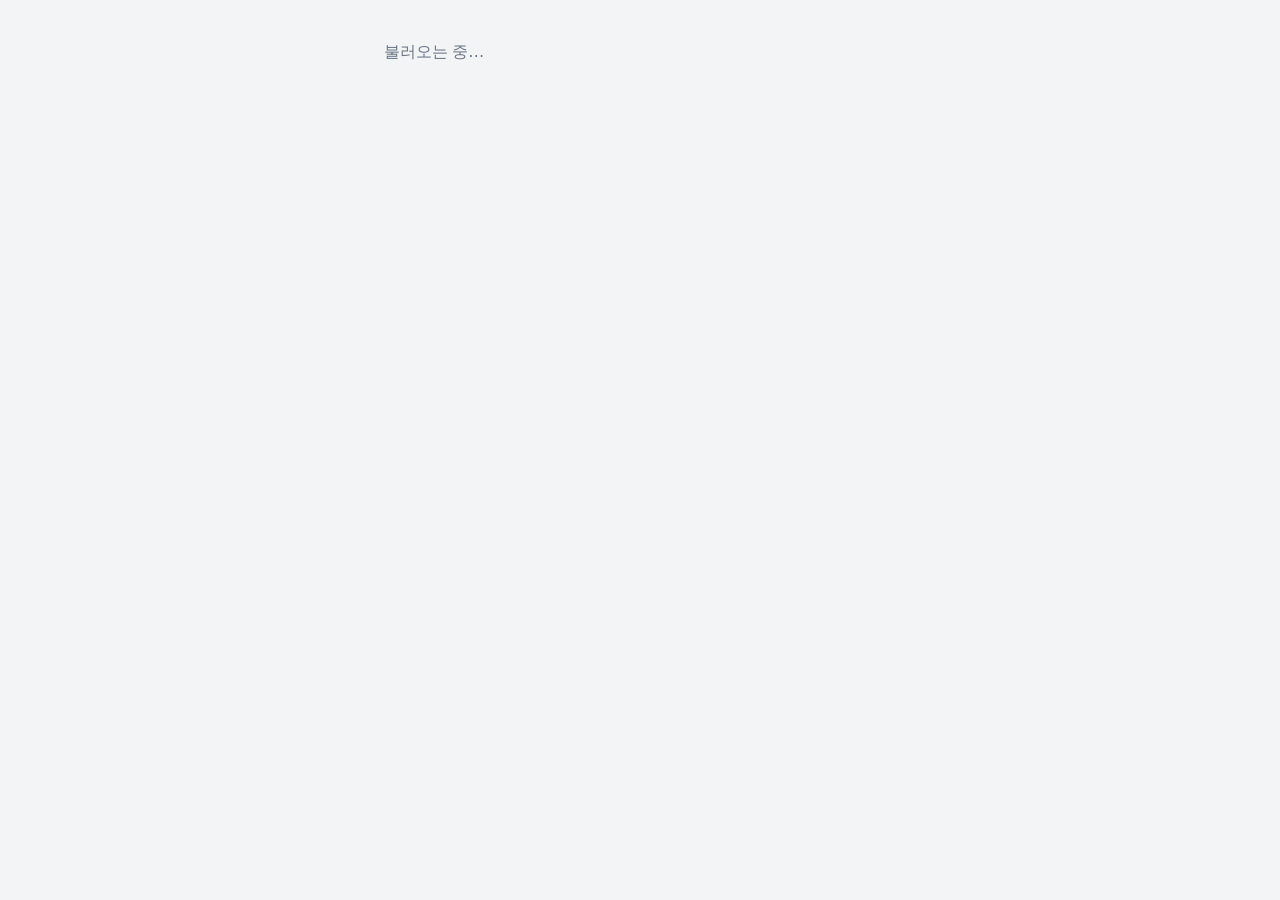
==== index.html @ a6857bb7 "내 포트폴리오 PWA v1 React 18 + htm(빌드 없음) 개인 주식 포트폴리오 앱과 구글 시세·백업 Apps Script.  Co-Authored-By: Claude Op" ====
<!doctype html>
<html lang="ko">
<head>
<meta charset="utf-8">
<meta name="viewport" content="width=device-width,initial-scale=1,viewport-fit=cover">
<meta name="theme-color" content="#F2F4F6" media="(prefers-color-scheme: light)">
<meta name="theme-color" content="#101217" media="(prefers-color-scheme: dark)">
<meta name="description" content="엑셀 대신 폰에서 보는 개인 주식 포트폴리오">
<title>내 포트폴리오</title>
<link rel="manifest" href="./manifest.webmanifest">
<link rel="icon" href="./icons/icon.svg" type="image/svg+xml">
<link rel="apple-touch-icon" href="./icons/icon-192.png">
<link rel="stylesheet" href="./css/app.css">
<script type="importmap">
{
  "imports": {
    "react": "https://esm.sh/react@18.3.1",
    "react-dom/client": "https://esm.sh/react-dom@18.3.1/client?external=react",
    "htm": "https://esm.sh/htm@3.1.1"
  }
}
</script>
</head>
<body>
<div id="app"><p style="padding:24px;color:#6B7684">불러오는 중…</p></div>
<noscript>자바스크립트를 켜야 사용할 수 있어요.</noscript>
<script type="module" src="./js/main.js"></script>
</body>
</html>
---- css/app.css ----
:root{
  --bg:#F2F4F6; --card:#FFFFFF; --t1:#191F28; --t2:#4E5968; --t3:#6B7684; --line:#E5E8EB; --fill:#F2F4F6;
  --blue:#1B64DA; --blue-soft:#E8F3FF; --up:#D91F2E; --down:#1B64DA; --amber:#8A5A10; --amber-soft:#FFF4E0; --btn:#1B64DA;
  --c1:#3182F6; --c2:#F59E0B; --c3:#B0B8C1; --c4:#10B981; --c5:#8B5CF6;
  --font:-apple-system,BlinkMacSystemFont,"Pretendard","Apple SD Gothic Neo","Noto Sans KR","Malgun Gothic",Roboto,system-ui,sans-serif;
  color-scheme:light;
}
@media (prefers-color-scheme: dark){
  :root{
    color-scheme:dark;
    --bg:#101217; --card:#1B1E24; --t1:#EEF1F4; --t2:#B0B8C1; --t3:#9AA3AE; --line:#2B3038; --fill:#252A32;
    --blue:#6FA8F8; --blue-soft:#1C2B40; --up:#FF5C6B; --down:#5AA0FF; --amber:#E7B25A; --amber-soft:#2E2618; --btn:#2F6BC4;
    --c1:#4C95F8; --c2:#F5B03A; --c3:#6B7480; --c4:#34D399; --c5:#A78BFA;
  }
}
*{box-sizing:border-box}
html,body{margin:0;background:var(--bg);color:var(--t1);font-family:var(--font);font-size:16px;line-height:1.5;-webkit-font-smoothing:antialiased;letter-spacing:-.01em;-webkit-tap-highlight-color:transparent}
html,body{overscroll-behavior-y:contain}
body{min-height:100vh}
button,input,select{font:inherit;color:inherit}
a{color:inherit;text-decoration:none}
#app{max-width:560px;margin:0 auto;min-height:100vh;display:flex;flex-direction:column;padding-bottom:calc(76px + env(safe-area-inset-bottom,0px))}
#app.no-tab{padding-bottom:24px}
.num{font-variant-numeric:tabular-nums}
.up{color:var(--up)} .dn{color:var(--down)} .m{color:var(--t2)} .sm{font-size:12.5px;color:var(--t3)}
svg.i{width:22px;height:22px;flex:none}

/* top bar */
.top{position:sticky;top:0;z-index:5;background:var(--bg);display:flex;align-items:center;justify-content:space-between;gap:8px;padding:calc(10px + env(safe-area-inset-top,0px)) 16px 10px;min-height:56px}
.top h1{font-size:19px;font-weight:700;margin:0;letter-spacing:-.02em;white-space:nowrap;overflow:hidden;text-overflow:ellipsis}
.top .left{display:flex;align-items:center;gap:4px;min-width:0}
.top .acts{display:flex;align-items:center;gap:4px}
.icon-btn{background:none;border:0;padding:8px;border-radius:10px;color:var(--t2);display:grid;place-items:center;cursor:pointer;min-width:44px;min-height:44px}
.icon-btn:active{background:var(--fill)}
.txt-btn{background:none;border:0;color:var(--blue);font-weight:600;padding:10px 8px;cursor:pointer;min-height:44px}
.step-tag{font-size:13px;color:var(--t3);font-weight:600}

/* sections */
.body{display:flex;flex-direction:column;gap:10px}
.sec{background:var(--card);padding:18px 18px;display:flex;flex-direction:column;gap:8px}
.sec h2{font-size:16px;margin:0;font-weight:700;display:flex;justify-content:space-between;align-items:center}
.sec h2 a,.sec h2 button{font-size:13.5px;font-weight:600;color:var(--t3)}
.lbl{font-size:13px;color:var(--t3)}
.big{font-size:30px;font-weight:700;letter-spacing:-.03em;font-variant-numeric:tabular-nums;line-height:1.2}
.row{display:flex;justify-content:space-between;align-items:baseline;gap:10px;font-variant-numeric:tabular-nums}
.row>:first-child{min-width:0}
.row .v{text-align:right;white-space:nowrap}
.hint{font-size:13.5px;color:var(--t2)}
.note{font-size:13px;line-height:1.5;color:var(--amber);background:var(--amber-soft);border-radius:10px;padding:10px 12px}
.banner{margin:0 16px;font-size:13.5px;border-radius:12px;padding:10px 12px;background:var(--amber-soft);color:var(--amber);display:flex;justify-content:space-between;gap:8px;align-items:center}
.banner a,.banner button{font-weight:700;color:inherit;background:none;border:0;cursor:pointer;white-space:nowrap}
.banner.info{background:var(--blue-soft);color:var(--blue)}

/* segmented */
.seg{display:inline-flex;background:var(--fill);border-radius:10px;padding:3px;font-size:13px;font-weight:600;color:var(--t2)}
.seg button,.seg label{border:0;background:none;padding:6px 12px;border-radius:8px;cursor:pointer;color:inherit;min-height:32px;position:relative}
.seg input{position:absolute;opacity:0;pointer-events:none}
.seg .on,.seg label:has(input:checked){background:var(--card);color:var(--t1);box-shadow:0 1px 2px rgba(0,0,0,.08)}

/* lists */
.acc-h{display:flex;justify-content:space-between;align-items:baseline;font-size:13.5px;font-weight:600;color:var(--t2);gap:8px}
.li{display:flex;justify-content:space-between;align-items:center;gap:12px;padding:12px 0;cursor:pointer}
.li + .li{border-top:1px solid var(--line)}
.li .l{min-width:0;flex:1}
.li .nm{font-weight:600;overflow:hidden;text-overflow:ellipsis;white-space:nowrap}
.li .r{text-align:right;font-variant-numeric:tabular-nums;white-space:nowrap}
.li .r small{display:block;font-size:13px}
.li.static{cursor:default}
.chev{color:var(--t3);width:18px;height:18px}

/* bars */
.stack{display:flex;height:12px;border-radius:6px;overflow:hidden;gap:2px;background:var(--fill)}
.stack span{display:block;height:100%}
.sw{display:inline-block;width:9px;height:9px;border-radius:2px;margin-right:8px;vertical-align:1px}
.pbar{height:5px;background:var(--fill);border-radius:3px;overflow:hidden}
.pbar i{display:block;height:100%}
.cmpbar{display:grid;grid-template-columns:44px 1fr auto;gap:10px;align-items:center;font-size:14px}
.cmpbar .b{height:10px;border-radius:5px;background:var(--c3)}
.cmpbar .b.v{background:var(--c1)}
details.cat{border-top:1px solid var(--line)}
details.cat:first-of-type{border-top:0}
details.cat summary{list-style:none;display:flex;justify-content:space-between;align-items:center;padding:12px 0;cursor:pointer;font-weight:600;gap:8px}
details.cat summary::-webkit-details-marker{display:none}
details.cat summary .chev{transition:transform .15s}
details.cat[open] summary .chev{transform:rotate(180deg)}
.sub{padding:4px 0 10px 17px;display:flex;flex-direction:column;gap:8px}
.sub .row{font-size:14px}

/* forms */
form{display:contents}
.fld{display:flex;flex-direction:column;gap:6px}
.fld > label,.fld > .lab{font-size:13.5px;color:var(--t2);font-weight:600}
.inp{width:100%;background:var(--fill);border:1.5px solid transparent;border-radius:12px;padding:12px 14px;font-size:16px;font-variant-numeric:tabular-nums;outline:none}
.inp:focus{border-color:var(--blue);background:var(--card)}
.inp[aria-invalid="true"]{border-color:var(--up)}
.err{font-size:13px;color:var(--up);min-height:0}
.two{display:grid;grid-template-columns:1fr 1fr;gap:10px}
.chips{display:flex;flex-wrap:wrap;gap:6px}
.chip{border:1.5px solid var(--line);border-radius:999px;padding:7px 13px;font-size:14px;color:var(--t2);background:var(--card);cursor:pointer;position:relative;min-height:36px}
.chip input{position:absolute;opacity:0;pointer-events:none}
.chip:has(input:checked),.chip.on{border-color:var(--blue);color:var(--blue);background:var(--blue-soft);font-weight:600}
.chk{display:flex;align-items:center;gap:10px;font-size:15px;cursor:pointer;min-height:40px}
.chk input{width:20px;height:20px;accent-color:var(--blue)}
.btn{display:block;width:100%;border:0;border-radius:14px;padding:15px;font-size:16px;font-weight:700;background:var(--btn);color:#fff;cursor:pointer;text-align:center}
.btn:disabled{opacity:.45;cursor:not-allowed}
.btn.sec2{background:var(--fill);color:var(--t1)}
.btn.danger{background:none;color:var(--up);border:1.5px solid var(--line)}
.link2{display:block;text-align:center;font-size:15px;font-weight:600;color:var(--blue);padding:12px;background:none;border:0;width:100%;cursor:pointer}
.actions{display:flex;flex-direction:column;gap:8px;padding:6px 16px 0}
.grid4{display:grid;grid-template-columns:repeat(4,1fr);gap:8px}
.grid4 .btn{padding:12px 4px;font-size:14.5px}
.pv{background:var(--fill);border-radius:12px;padding:12px 14px;display:flex;flex-direction:column;gap:4px}

/* tab bar */
.tabbar{position:fixed;left:0;right:0;bottom:0;z-index:10;background:var(--card);border-top:1px solid var(--line);display:flex;justify-content:center;padding:6px 0 calc(8px + env(safe-area-inset-bottom,0px))}
.tabbar nav{display:grid;grid-template-columns:repeat(4,1fr);width:100%;max-width:560px}
.tabbar a{display:grid;justify-items:center;gap:2px;font-size:11.5px;color:var(--t3);padding:4px 0;min-height:48px}
.tabbar a.on{color:var(--t1);font-weight:700}
.fab{position:fixed;right:max(18px,calc(50vw - 262px));bottom:calc(84px + env(safe-area-inset-bottom,0px));width:56px;height:56px;border-radius:50%;background:var(--btn);color:#fff;border:0;display:grid;place-items:center;box-shadow:0 6px 16px rgba(27,100,218,.35);cursor:pointer;z-index:9}
.fab svg{width:26px;height:26px}

.empty{text-align:center;padding:36px 20px;color:var(--t2);display:flex;flex-direction:column;gap:14px;align-items:center}
.toast{position:fixed;left:50%;transform:translateX(-50%);bottom:calc(92px + env(safe-area-inset-bottom,0px));background:var(--t1);color:var(--bg);padding:11px 16px;border-radius:12px;font-size:14px;z-index:50;display:flex;gap:14px;align-items:center;max-width:calc(100% - 32px)}
.toast button{background:none;border:0;color:var(--c1);font-weight:700;cursor:pointer}
.welcome{flex:1;display:flex;flex-direction:column;justify-content:center;gap:14px;padding:40px 20px}
.welcome h1{font-size:26px;margin:0;letter-spacing:-.02em}
.logo{width:64px;height:64px;border-radius:18px;background:var(--btn);display:grid;place-items:center;color:#fff}
.logo svg{width:34px;height:34px}
:focus-visible{outline:2px solid var(--blue);outline-offset:2px}
@media (prefers-reduced-motion:reduce){*{transition:none!important}}
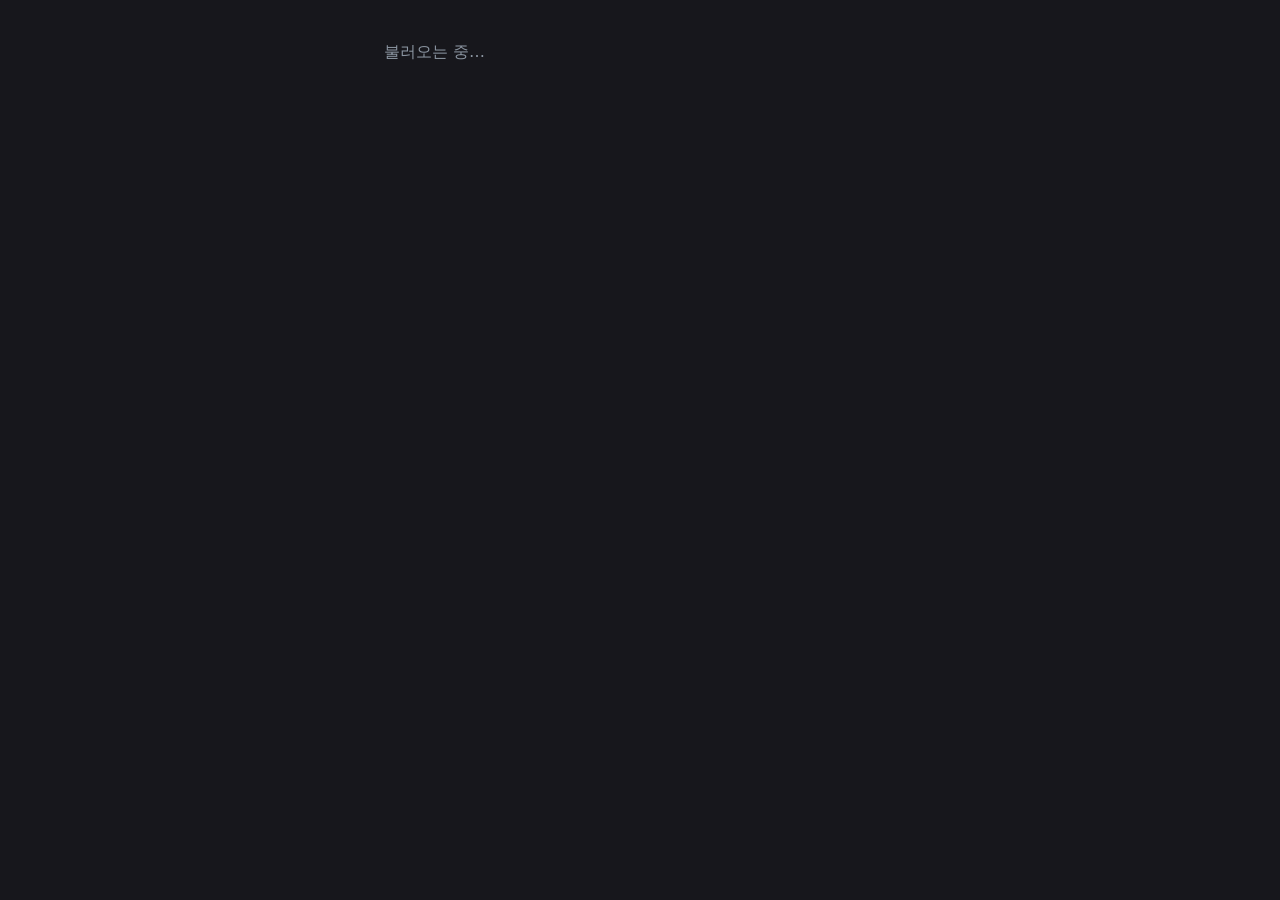
==== commit 0ede9f0d: "v2: 토스식 디자인, 현금 원장, 종목 합산, 자산 추이, 배당, 수익분석 Co-Authored-By: Claude Opus 5.5 <noreply@anthropic.com>" ====
--- a/index.html
+++ b/index.html
@@ -1,16 +1,22 @@
 <!doctype html>
-<html lang="ko">
+<html lang="ko" data-theme="dark">
 <head>
 <meta charset="utf-8">
 <meta name="viewport" content="width=device-width,initial-scale=1,viewport-fit=cover">
 <meta name="theme-color" content="#F2F4F6" media="(prefers-color-scheme: light)">
-<meta name="theme-color" content="#101217" media="(prefers-color-scheme: dark)">
+<meta name="theme-color" content="#17171C" media="(prefers-color-scheme: dark)">
+<script>try{var t=localStorage.getItem('theme')||'dark';if(t==='system')t=matchMedia('(prefers-color-scheme: dark)').matches?'dark':'light';document.documentElement.dataset.theme=t==='light'?'light':'dark'}catch(e){document.documentElement.dataset.theme='dark'}</script>
 <meta name="description" content="엑셀 대신 폰에서 보는 개인 주식 포트폴리오">
 <title>내 포트폴리오</title>
 <link rel="manifest" href="./manifest.webmanifest">
 <link rel="icon" href="./icons/icon.svg" type="image/svg+xml">
 <link rel="apple-touch-icon" href="./icons/icon-192.png">
+<link rel="preconnect" href="https://cdn.jsdelivr.net" crossorigin>
+<link rel="stylesheet" href="https://cdn.jsdelivr.net/npm/pretendard@1.3.9/dist/web/variable/pretendardvariable-dynamic-subset.min.css" crossorigin="anonymous" media="print" onload="this.media='all'">
 <link rel="stylesheet" href="./css/app.css">
+<link rel="stylesheet" href="./css/m4.css">
+<link rel="stylesheet" href="./css/m3.css">
+<link rel="stylesheet" href="./css/m56.css">
 <script type="importmap">
 {
   "imports": {
@@ -22,7 +28,7 @@
 </script>
 </head>
 <body>
-<div id="app"><p style="padding:24px;color:#6B7684">불러오는 중…</p></div>
+<div id="app"><p style="padding:24px;color:#8B95A1">불러오는 중…</p></div>
 <noscript>자바스크립트를 켜야 사용할 수 있어요.</noscript>
 <script type="module" src="./js/main.js"></script>
 </body>
--- a/css/app.css
+++ b/css/app.css
@@ -1,130 +1,275 @@
+/* 디자인 토큰 (설계서 v2 §4) */
 :root{
-  --bg:#F2F4F6; --card:#FFFFFF; --t1:#191F28; --t2:#4E5968; --t3:#6B7684; --line:#E5E8EB; --fill:#F2F4F6;
-  --blue:#1B64DA; --blue-soft:#E8F3FF; --up:#D91F2E; --down:#1B64DA; --amber:#8A5A10; --amber-soft:#FFF4E0; --btn:#1B64DA;
-  --c1:#3182F6; --c2:#F59E0B; --c3:#B0B8C1; --c4:#10B981; --c5:#8B5CF6;
-  --font:-apple-system,BlinkMacSystemFont,"Pretendard","Apple SD Gothic Neo","Noto Sans KR","Malgun Gothic",Roboto,system-ui,sans-serif;
+  --grey50:#F9FAFB; --grey100:#F2F4F6; --grey200:#E5E8EB; --grey300:#D1D6DB; --grey400:#B0B8C1;
+  --grey500:#8B95A1; --grey600:#6B7684; --grey700:#4E5968; --grey800:#333D4B; --grey900:#191F28;
+  --blue50:#E8F3FF; --blue300:#64A8FF; --blue400:#4593FC; --blue500:#3182F6; --blue700:#1B64DA;
+  --red50:#FFEEEE; --red400:#F66570; --red500:#F04452;
+  --font:"Pretendard Variable",Pretendard,-apple-system,BlinkMacSystemFont,system-ui,"Apple SD Gothic Neo","Noto Sans KR","Malgun Gothic",sans-serif;
+  --fs-t1:30px; --lh-t1:40px; --fs-t2:26px; --lh-t2:35px; --fs-t3:22px; --lh-t3:31px; --fs-t4:20px; --lh-t4:29px;
+  --fs-t5:17px; --lh-t5:25.5px; --fs-sub10:16px; --fs-t6:15px; --lh-t6:22.5px; --fs-sub11:14px; --lh-sub11:21px;
+  --fs-t7:13px; --lh-t7:19.5px; --fs-sub12:12px;
+  --sp-4:4px; --sp-8:8px; --sp-12:12px; --sp-16:16px; --sp-20:20px; --sp-24:24px; --sp-32:32px;
+  --gutter:20px; --section-gap:12px;
+  --r-sm:8px; --r-md:12px; --r-lg:16px; --r-xl:20px; --r-sheet:24px; --r-pill:999px;
+  --ease-out:cubic-bezier(.2,.8,.2,1); --ease-expo:cubic-bezier(.16,1,.3,1);
+  --dur-fast:120ms; --dur-base:200ms; --dur-sheet:280ms; --dur-number:400ms;
+}
+:root,:root[data-theme="light"]{
   color-scheme:light;
-}
-@media (prefers-color-scheme: dark){
-  :root{
-    color-scheme:dark;
-    --bg:#101217; --card:#1B1E24; --t1:#EEF1F4; --t2:#B0B8C1; --t3:#9AA3AE; --line:#2B3038; --fill:#252A32;
-    --blue:#6FA8F8; --blue-soft:#1C2B40; --up:#FF5C6B; --down:#5AA0FF; --amber:#E7B25A; --amber-soft:#2E2618; --btn:#2F6BC4;
-    --c1:#4C95F8; --c2:#F5B03A; --c3:#6B7480; --c4:#34D399; --c5:#A78BFA;
-  }
-}
+  --bg:#F2F4F6; --card:#FFFFFF;
+  --t1:#191F28; --t2:#4E5968; --t3:#6B7684; --t4:#8B95A1;
+  --line:rgba(0,27,55,.10);
+  --fill:#F2F4F6; --pressed:rgba(2,32,71,.05);
+  --accent:#3182F6; --accent-press:#1B64DA; --accent-soft:#E8F3FF;
+  --up:#F04452; --down:#3182F6; --up-soft:#FFEEEE; --down-soft:#E8F3FF;
+  --warn:#8A5A10; --warn-soft:#FFF4E0;
+  --dim:rgba(0,12,30,.46); --toast-bg:rgba(25,31,40,.92); --bar-idle:#E5E8EB; --handle:var(--grey300);
+  --seg-ind:#FFFFFF;
+  --c1:#3182F6; --c2:#FFB331; --c3:#B0B8C1; --c4:#1CC08A; --c5:#A15BD8;
+}
+:root[data-theme="dark"]{
+  color-scheme:dark;
+  --bg:#17171C; --card:#202027;
+  --t1:#FFFFFF; --t2:#C3C3C6; --t3:#9E9EA4; --t4:#7E7E87;
+  --line:rgba(255,255,255,.08);
+  --fill:#2C2C35; --pressed:rgba(255,255,255,.06);
+  --accent:#3182F6; --accent-press:#4593FC; --accent-soft:rgba(49,130,246,.16);
+  --up:#F66570; --down:#4593FC;
+  --up-soft:rgba(240,68,82,.16); --down-soft:rgba(49,130,246,.16);
+  --warn:#E7B25A; --warn-soft:#2E2618;
+  --dim:rgba(0,0,0,.6); --toast-bg:#3A3A44; --bar-idle:#2C2C35; --handle:var(--t4);
+  --seg-ind:#3A3A44;
+  --c1:#4C95F8; --c2:#F5B03A; --c3:#6B7480; --c4:#34D399; --c5:#B98AE8;
+}
+
 *{box-sizing:border-box}
-html,body{margin:0;background:var(--bg);color:var(--t1);font-family:var(--font);font-size:16px;line-height:1.5;-webkit-font-smoothing:antialiased;letter-spacing:-.01em;-webkit-tap-highlight-color:transparent}
+html,body{margin:0;background:var(--bg);color:var(--t1);font-family:var(--font);font-size:16px;line-height:1.45;-webkit-font-smoothing:antialiased;-webkit-tap-highlight-color:transparent;font-variant-numeric:tabular-nums}
 html,body{overscroll-behavior-y:contain}
 body{min-height:100vh}
+body.sheet-open{overflow:hidden}
 button,input,select{font:inherit;color:inherit}
 a{color:inherit;text-decoration:none}
-#app{max-width:560px;margin:0 auto;min-height:100vh;display:flex;flex-direction:column;padding-bottom:calc(76px + env(safe-area-inset-bottom,0px))}
-#app.no-tab{padding-bottom:24px}
-.num{font-variant-numeric:tabular-nums}
-.up{color:var(--up)} .dn{color:var(--down)} .m{color:var(--t2)} .sm{font-size:12.5px;color:var(--t3)}
-svg.i{width:22px;height:22px;flex:none}
-
-/* top bar */
-.top{position:sticky;top:0;z-index:5;background:var(--bg);display:flex;align-items:center;justify-content:space-between;gap:8px;padding:calc(10px + env(safe-area-inset-top,0px)) 16px 10px;min-height:56px}
-.top h1{font-size:19px;font-weight:700;margin:0;letter-spacing:-.02em;white-space:nowrap;overflow:hidden;text-overflow:ellipsis}
-.top .left{display:flex;align-items:center;gap:4px;min-width:0}
-.top .acts{display:flex;align-items:center;gap:4px}
-.icon-btn{background:none;border:0;padding:8px;border-radius:10px;color:var(--t2);display:grid;place-items:center;cursor:pointer;min-width:44px;min-height:44px}
-.icon-btn:active{background:var(--fill)}
-.txt-btn{background:none;border:0;color:var(--blue);font-weight:600;padding:10px 8px;cursor:pointer;min-height:44px}
-.step-tag{font-size:13px;color:var(--t3);font-weight:600}
-
-/* sections */
-.body{display:flex;flex-direction:column;gap:10px}
-.sec{background:var(--card);padding:18px 18px;display:flex;flex-direction:column;gap:8px}
-.sec h2{font-size:16px;margin:0;font-weight:700;display:flex;justify-content:space-between;align-items:center}
-.sec h2 a,.sec h2 button{font-size:13.5px;font-weight:600;color:var(--t3)}
-.lbl{font-size:13px;color:var(--t3)}
-.big{font-size:30px;font-weight:700;letter-spacing:-.03em;font-variant-numeric:tabular-nums;line-height:1.2}
-.row{display:flex;justify-content:space-between;align-items:baseline;gap:10px;font-variant-numeric:tabular-nums}
+#app{max-width:560px;margin:0 auto;min-height:100vh;display:flex;flex-direction:column;padding-bottom:calc(72px + env(safe-area-inset-bottom,0px))}
+#app.no-tab{padding-bottom:calc(34px + env(safe-area-inset-bottom,0px))}
+.page{display:flex;flex-direction:column;flex:1;min-width:0}
+.page.sub{animation:slide-in var(--dur-base) var(--ease-out)}
+@keyframes slide-in{from{transform:translateX(24px);opacity:.4}to{transform:none;opacity:1}}
+.num,.amount{font-variant-numeric:tabular-nums}
+.up{color:var(--up)} .dn{color:var(--down)} .m{color:var(--t2)}
+.sm{font-size:var(--fs-t7);line-height:var(--lh-t7);color:var(--t3)}
+svg.i{width:24px;height:24px;flex:none}
+
+/* 금액 */
+.amount .unit{font-size:.8em;font-weight:500;margin-left:1px}
+.amount .unit:first-child{margin:0 1px 0 0}
+.amt-t1{font-size:var(--fs-t1);line-height:var(--lh-t1);font-weight:700;letter-spacing:-.02em}
+.amt-t2{font-size:var(--fs-t2);line-height:var(--lh-t2);font-weight:700;letter-spacing:-.02em}
+.amt-t3{font-size:var(--fs-t3);line-height:var(--lh-t3);font-weight:700}
+.amt-t5{font-size:var(--fs-t5);line-height:var(--lh-t5);font-weight:600}
+.pl{font-size:var(--fs-t6);line-height:var(--lh-t6);font-weight:600;font-variant-numeric:tabular-nums}
+
+/* 상단 바 */
+.top{position:sticky;top:0;z-index:5;background:transparent;display:flex;align-items:center;justify-content:space-between;gap:8px;padding:calc(6px + env(safe-area-inset-top,0px)) 8px 6px var(--sp-12);min-height:56px;transition:background var(--dur-base)}
+.top.stuck{background:var(--bg)}
+.top h1{font-size:var(--fs-t5);line-height:var(--lh-t5);font-weight:700;margin:0;white-space:nowrap;overflow:hidden;text-overflow:ellipsis;transition:opacity var(--dur-base)}
+.top:not(.stuck) .ttl{opacity:0}
+.top .left{display:flex;align-items:center;gap:2px;min-width:0}
+.top .left:not(:has(.icon-btn)){padding-left:8px}
+.top .acts{display:flex;align-items:center;gap:0}
+.big-title{font-size:var(--fs-t3);line-height:var(--lh-t3);font-weight:700;margin:0;padding:0 var(--gutter) var(--sp-12)}
+.icon-btn{background:none;border:0;padding:10px;border-radius:var(--r-md);color:var(--t2);display:grid;place-items:center;cursor:pointer;min-width:44px;min-height:44px;transition:transform var(--dur-fast)}
+.icon-btn:active{background:var(--pressed);transform:scale(.96)}
+.icon-btn:disabled{opacity:.4}
+.txt-btn{background:none;border:0;color:var(--accent);font-weight:600;font-size:var(--fs-t6);padding:10px 8px;cursor:pointer;min-height:44px}
+.step-tag{font-size:var(--fs-t7);color:var(--t3);font-weight:600;padding-right:8px}
+
+/* 섹션 */
+.body{display:flex;flex-direction:column;gap:var(--section-gap)}
+.sec{background:var(--card);padding:var(--sp-20) var(--gutter);display:flex;flex-direction:column;gap:var(--sp-8)}
+.sec h2{font-size:var(--fs-t5);line-height:var(--lh-t5);margin:0;font-weight:700;display:flex;justify-content:space-between;align-items:center;gap:8px}
+.sec h2 a,.sec h2 button{font-size:var(--fs-t7);font-weight:600;color:var(--t3)}
+.sec.link{cursor:pointer;transition:background var(--dur-fast)}
+.sec.link:active{background:var(--pressed)}
+.lbl{font-size:var(--fs-t6);color:var(--t2);font-weight:500}
+.hero{padding-top:var(--sp-8)}
+.hero .amount.amt-t1,.hero .amount.amt-t2{display:block}
+.row{display:flex;justify-content:space-between;align-items:baseline;gap:10px;font-variant-numeric:tabular-nums;font-size:var(--fs-t6);line-height:var(--lh-t6);min-height:28px}
 .row>:first-child{min-width:0}
 .row .v{text-align:right;white-space:nowrap}
-.hint{font-size:13.5px;color:var(--t2)}
-.note{font-size:13px;line-height:1.5;color:var(--amber);background:var(--amber-soft);border-radius:10px;padding:10px 12px}
-.banner{margin:0 16px;font-size:13.5px;border-radius:12px;padding:10px 12px;background:var(--amber-soft);color:var(--amber);display:flex;justify-content:space-between;gap:8px;align-items:center}
-.banner a,.banner button{font-weight:700;color:inherit;background:none;border:0;cursor:pointer;white-space:nowrap}
-.banner.info{background:var(--blue-soft);color:var(--blue)}
-
-/* segmented */
-.seg{display:inline-flex;background:var(--fill);border-radius:10px;padding:3px;font-size:13px;font-weight:600;color:var(--t2)}
-.seg button,.seg label{border:0;background:none;padding:6px 12px;border-radius:8px;cursor:pointer;color:inherit;min-height:32px;position:relative}
-.seg input{position:absolute;opacity:0;pointer-events:none}
-.seg .on,.seg label:has(input:checked){background:var(--card);color:var(--t1);box-shadow:0 1px 2px rgba(0,0,0,.08)}
-
-/* lists */
-.acc-h{display:flex;justify-content:space-between;align-items:baseline;font-size:13.5px;font-weight:600;color:var(--t2);gap:8px}
-.li{display:flex;justify-content:space-between;align-items:center;gap:12px;padding:12px 0;cursor:pointer}
-.li + .li{border-top:1px solid var(--line)}
+.hint{font-size:var(--fs-t6);line-height:var(--lh-t6);color:var(--t2);margin:0}
+.note{font-size:var(--fs-t7);line-height:1.5;color:var(--warn);background:var(--warn-soft);border-radius:var(--r-md);padding:10px 12px}
+.banners{display:flex;flex-direction:column;gap:8px}
+.banner{margin:0 var(--gutter);font-size:var(--fs-sub11);border-radius:var(--r-md);padding:12px 14px;background:var(--warn-soft);color:var(--warn);display:flex;justify-content:space-between;gap:8px;align-items:center}
+.banner a,.banner button{font-weight:700;color:inherit;background:none;border:0;cursor:pointer;white-space:nowrap;min-height:32px;padding:0}
+.banner.info{background:var(--accent-soft);color:var(--accent)}
+.more-b{align-self:flex-start;margin:0 var(--gutter);background:none;border:0;color:var(--t3);font-size:var(--fs-t7);font-weight:600;padding:4px 0;cursor:pointer;min-height:32px}
+.pad{padding:0 var(--gutter)}
+
+/* 세그먼트: 같은 폭 칸 + 슬라이딩 인디케이터 */
+.seg{position:relative;display:inline-grid;background:var(--fill);border-radius:10px;padding:3px;font-weight:600;color:var(--t3);isolation:isolate}
+.seg.block{display:grid;width:100%}
+.seg .ind{position:absolute;top:3px;bottom:3px;left:3px;border-radius:8px;background:var(--seg-ind);box-shadow:0 1px 3px rgba(0,0,0,.08);transition:transform var(--dur-base) var(--ease-out);z-index:-1}
+.seg button{border:0;background:none;padding:0 12px;border-radius:8px;cursor:pointer;color:inherit;white-space:nowrap;transition:color var(--dur-base)}
+.seg.s{font-size:var(--fs-t7)} .seg.s button{min-height:32px}
+.seg.l{font-size:var(--fs-t6)} .seg.l button{min-height:40px}
+.seg .on{color:var(--t1)}
+
+/* 밑줄 탭(내 계좌) */
+.tabs-u{display:flex;gap:4px;overflow-x:auto;scrollbar-width:none;padding:0 var(--sp-12);border-bottom:1px solid var(--line);position:sticky;top:56px;z-index:4;background:var(--bg)}
+.tabs-u::-webkit-scrollbar{display:none}
+.tabs-u a{flex:none;padding:12px 8px 10px;font-size:var(--fs-t6);font-weight:600;color:var(--t3);border-bottom:2px solid transparent;margin-bottom:-1px;white-space:nowrap;min-height:44px}
+.tabs-u a.on{color:var(--t1);font-weight:700;border-bottom-color:var(--t1)}
+
+/* 기간 칩 */
+.period{display:flex;gap:4px;overflow-x:auto;scrollbar-width:none}
+.period button{border:0;background:none;border-radius:var(--r-pill);height:32px;padding:0 12px;font-size:var(--fs-t7);font-weight:600;color:var(--t3);cursor:pointer;flex:none}
+.period button.on{background:var(--fill);color:var(--t1)}
+.period button.off{color:var(--t4)}
+
+/* 리스트 */
+.acc-h{display:flex;justify-content:space-between;align-items:baseline;font-size:var(--fs-t6);font-weight:700;color:var(--t1);gap:8px;padding-bottom:4px}
+.acc-h .num,.acc-h .amount{font-weight:600;color:var(--t2)}
+.li{display:flex;align-items:center;gap:var(--sp-12);padding:12px 8px;margin:0 -8px;min-height:64px;cursor:pointer;border-radius:var(--r-md);transition:transform 100ms,background 100ms;background:none;border:0;width:calc(100% + 16px);text-align:left;color:inherit;font:inherit}
+.li:active:not(.static){background:var(--pressed);transform:scale(.98)}
 .li .l{min-width:0;flex:1}
-.li .nm{font-weight:600;overflow:hidden;text-overflow:ellipsis;white-space:nowrap}
+.li .nm{font-size:var(--fs-t5);line-height:var(--lh-t5);font-weight:600;overflow:hidden;text-overflow:ellipsis;white-space:nowrap}
+.li .sub2{font-size:var(--fs-sub11);line-height:var(--lh-sub11);color:var(--t3);overflow:hidden;text-overflow:ellipsis;white-space:nowrap}
 .li .r{text-align:right;font-variant-numeric:tabular-nums;white-space:nowrap}
-.li .r small{display:block;font-size:13px}
+.li .rv{font-size:var(--fs-t5);line-height:var(--lh-t5);font-weight:600}
+.li .rs{font-size:var(--fs-sub11);line-height:var(--lh-sub11);font-weight:500;color:var(--t3)}
+.li .rs.up{color:var(--up)} .li .rs.dn{color:var(--down)}
 .li.static{cursor:default}
-.chev{color:var(--t3);width:18px;height:18px}
-
-/* bars */
+.li.compact{min-height:48px}
+.li.compact .nm{font-size:var(--fs-t6);font-weight:500}
+.chev{color:var(--t4);width:18px;height:18px;flex:none}
+.avatar{width:40px;height:40px;border-radius:50%;flex:none;display:grid;place-items:center;font-size:15px;font-weight:700;color:var(--av);background:color-mix(in srgb,var(--av) 18%,transparent);letter-spacing:-.02em}
+.avatar svg{width:22px;height:22px}
+.badge{display:inline-block;font-size:11px;font-weight:600;line-height:1.4;border-radius:4px;padding:2px 5px;vertical-align:2px;background:var(--fill);color:var(--t2)}
+.badge.up{background:var(--up-soft);color:var(--up)}
+.badge.dn{background:var(--down-soft);color:var(--down)}
+.list-in>*{animation:row-in var(--dur-base) var(--ease-out) both}
+.list-in>*:nth-child(2){animation-delay:30ms}.list-in>*:nth-child(3){animation-delay:60ms}.list-in>*:nth-child(4){animation-delay:90ms}.list-in>*:nth-child(5){animation-delay:120ms}.list-in>*:nth-child(n+6){animation-delay:150ms}
+@keyframes row-in{from{opacity:0;transform:translateY(8px)}to{opacity:1;transform:none}}
+
+/* 막대 */
 .stack{display:flex;height:12px;border-radius:6px;overflow:hidden;gap:2px;background:var(--fill)}
 .stack span{display:block;height:100%}
-.sw{display:inline-block;width:9px;height:9px;border-radius:2px;margin-right:8px;vertical-align:1px}
-.pbar{height:5px;background:var(--fill);border-radius:3px;overflow:hidden}
+.sw{display:inline-block;width:10px;height:10px;border-radius:3px;margin-right:8px;vertical-align:0}
+.pbar{height:6px;background:var(--fill);border-radius:3px;overflow:hidden}
 .pbar i{display:block;height:100%}
-.cmpbar{display:grid;grid-template-columns:44px 1fr auto;gap:10px;align-items:center;font-size:14px}
-.cmpbar .b{height:10px;border-radius:5px;background:var(--c3)}
-.cmpbar .b.v{background:var(--c1)}
-details.cat{border-top:1px solid var(--line)}
-details.cat:first-of-type{border-top:0}
-details.cat summary{list-style:none;display:flex;justify-content:space-between;align-items:center;padding:12px 0;cursor:pointer;font-weight:600;gap:8px}
+details.cat summary{list-style:none;display:flex;justify-content:space-between;align-items:center;padding:12px 0;cursor:pointer;font-weight:600;gap:8px;min-height:48px}
 details.cat summary::-webkit-details-marker{display:none}
-details.cat summary .chev{transition:transform .15s}
+details.cat summary .chev{transition:transform var(--dur-base)}
 details.cat[open] summary .chev{transform:rotate(180deg)}
-.sub{padding:4px 0 10px 17px;display:flex;flex-direction:column;gap:8px}
-.sub .row{font-size:14px}
-
-/* forms */
+.sub{padding:4px 0 10px 18px;display:flex;flex-direction:column;gap:8px}
+.sub .row{font-size:var(--fs-sub11)}
+
+/* 폼 */
 form{display:contents}
 .fld{display:flex;flex-direction:column;gap:6px}
-.fld > label,.fld > .lab{font-size:13.5px;color:var(--t2);font-weight:600}
-.inp{width:100%;background:var(--fill);border:1.5px solid transparent;border-radius:12px;padding:12px 14px;font-size:16px;font-variant-numeric:tabular-nums;outline:none}
-.inp:focus{border-color:var(--blue);background:var(--card)}
+.fld > label,.fld > .lab{font-size:var(--fs-sub11);color:var(--t2);font-weight:600}
+.inp{width:100%;background:var(--fill);border:1.5px solid transparent;border-radius:var(--r-md);padding:12px 14px;font-size:var(--fs-sub10);min-height:48px;font-variant-numeric:tabular-nums;outline:none;color:var(--t1)}
+.inp::placeholder{color:var(--t4)}
+.inp:focus{border-color:var(--accent);background:var(--card)}
 .inp[aria-invalid="true"]{border-color:var(--up)}
-.err{font-size:13px;color:var(--up);min-height:0}
+select.inp{appearance:none;background-image:linear-gradient(45deg,transparent 50%,var(--t3) 50%),linear-gradient(135deg,var(--t3) 50%,transparent 50%);background-position:calc(100% - 20px) 50%,calc(100% - 15px) 50%;background-size:5px 5px;background-repeat:no-repeat;padding-right:36px}
+.err{font-size:var(--fs-t7);color:var(--up)}
 .two{display:grid;grid-template-columns:1fr 1fr;gap:10px}
 .chips{display:flex;flex-wrap:wrap;gap:6px}
-.chip{border:1.5px solid var(--line);border-radius:999px;padding:7px 13px;font-size:14px;color:var(--t2);background:var(--card);cursor:pointer;position:relative;min-height:36px}
-.chip input{position:absolute;opacity:0;pointer-events:none}
-.chip:has(input:checked),.chip.on{border-color:var(--blue);color:var(--blue);background:var(--blue-soft);font-weight:600}
-.chk{display:flex;align-items:center;gap:10px;font-size:15px;cursor:pointer;min-height:40px}
-.chk input{width:20px;height:20px;accent-color:var(--blue)}
-.btn{display:block;width:100%;border:0;border-radius:14px;padding:15px;font-size:16px;font-weight:700;background:var(--btn);color:#fff;cursor:pointer;text-align:center}
-.btn:disabled{opacity:.45;cursor:not-allowed}
-.btn.sec2{background:var(--fill);color:var(--t1)}
-.btn.danger{background:none;color:var(--up);border:1.5px solid var(--line)}
-.link2{display:block;text-align:center;font-size:15px;font-weight:600;color:var(--blue);padding:12px;background:none;border:0;width:100%;cursor:pointer}
-.actions{display:flex;flex-direction:column;gap:8px;padding:6px 16px 0}
-.grid4{display:grid;grid-template-columns:repeat(4,1fr);gap:8px}
-.grid4 .btn{padding:12px 4px;font-size:14.5px}
-.pv{background:var(--fill);border-radius:12px;padding:12px 14px;display:flex;flex-direction:column;gap:4px}
-
-/* tab bar */
-.tabbar{position:fixed;left:0;right:0;bottom:0;z-index:10;background:var(--card);border-top:1px solid var(--line);display:flex;justify-content:center;padding:6px 0 calc(8px + env(safe-area-inset-bottom,0px))}
-.tabbar nav{display:grid;grid-template-columns:repeat(4,1fr);width:100%;max-width:560px}
-.tabbar a{display:grid;justify-items:center;gap:2px;font-size:11.5px;color:var(--t3);padding:4px 0;min-height:48px}
+.chip{border:0;border-radius:var(--r-pill);padding:0 14px;font-size:var(--fs-sub11);font-weight:500;color:var(--t2);background:var(--fill);cursor:pointer;position:relative;min-height:36px;white-space:nowrap;flex:none}
+.chip.on{background:var(--accent-soft);color:var(--accent);font-weight:700}
+.chk{display:flex;align-items:center;gap:10px;font-size:var(--fs-t6);cursor:pointer;min-height:44px}
+.chk input{width:20px;height:20px;accent-color:var(--accent);flex:none}
+.sw-row{display:flex;justify-content:space-between;align-items:center;gap:12px;min-height:48px;font-size:var(--fs-t5);cursor:pointer}
+.toggle{appearance:none;width:48px;height:28px;border-radius:14px;background:var(--grey400);position:relative;cursor:pointer;transition:background var(--dur-base);flex:none;margin:0}
+.toggle::after{content:"";position:absolute;top:3px;left:3px;width:22px;height:22px;border-radius:50%;background:#fff;box-shadow:0 1px 2px rgba(0,0,0,.2);transition:transform var(--dur-base) var(--ease-out)}
+.toggle:checked{background:var(--accent)}
+.toggle:checked::after{transform:translateX(20px)}
+.btn{display:flex;align-items:center;justify-content:center;width:100%;border:0;border-radius:var(--r-lg);min-height:56px;padding:0 16px;font-size:var(--fs-t5);font-weight:600;background:var(--accent);color:#fff;cursor:pointer;text-align:center;transition:transform 100ms,background 100ms}
+.btn:active:not(:disabled){transform:scale(.98);background:var(--accent-press)}
+.btn:disabled{opacity:.4;cursor:not-allowed}
+.btn.sec2{background:var(--fill);color:var(--t1);min-height:48px;border-radius:var(--r-md);font-size:var(--fs-t6)}
+.btn.sec2:active:not(:disabled){background:var(--pressed)}
+.btn.soft{background:var(--accent-soft);color:var(--accent);min-height:48px;border-radius:var(--r-md);font-size:var(--fs-t6);width:auto;padding:0 20px}
+.btn.danger{background:none;color:var(--up);min-height:48px;font-size:var(--fs-t6)}
+.btn.danger:active{background:var(--pressed)}
+.btn.fill-danger{background:var(--up);color:#fff}
+.btn.fill-danger:active:not(:disabled){background:var(--red500)}
+.link2{display:flex;align-items:center;justify-content:center;font-size:var(--fs-t6);font-weight:600;color:var(--t2);padding:12px;background:none;border:0;width:100%;cursor:pointer;min-height:48px}
+.actions{display:flex;flex-direction:column;gap:8px;padding:var(--sp-8) var(--gutter) 0}
+.acts2{display:grid;grid-template-columns:1fr 1fr;gap:8px}
+.acts2 .btn.buy{background:var(--up)} .acts2 .btn.sell{background:var(--down)}
+.pv{background:var(--fill);border-radius:var(--r-md);padding:12px 14px;display:flex;flex-direction:column;gap:4px}
+.inline-link{color:var(--accent);font-weight:600}
+
+/* 탭바 */
+.tabbar{position:fixed;left:0;right:0;bottom:0;z-index:10;background:var(--card);border-top:1px solid var(--line);display:flex;justify-content:center;padding:0 0 env(safe-area-inset-bottom,0px)}
+@media (min-resolution:2dppx){.tabbar{border-top-width:.5px}}
+.tabbar nav{display:grid;grid-template-columns:repeat(4,1fr);width:100%;max-width:560px;height:56px}
+.tabbar a{display:grid;justify-items:center;align-content:center;gap:2px;font-size:var(--fs-sub12);font-weight:500;color:var(--t4);min-height:44px}
 .tabbar a.on{color:var(--t1);font-weight:700}
-.fab{position:fixed;right:max(18px,calc(50vw - 262px));bottom:calc(84px + env(safe-area-inset-bottom,0px));width:56px;height:56px;border-radius:50%;background:var(--btn);color:#fff;border:0;display:grid;place-items:center;box-shadow:0 6px 16px rgba(27,100,218,.35);cursor:pointer;z-index:9}
-.fab svg{width:26px;height:26px}
-
-.empty{text-align:center;padding:36px 20px;color:var(--t2);display:flex;flex-direction:column;gap:14px;align-items:center}
-.toast{position:fixed;left:50%;transform:translateX(-50%);bottom:calc(92px + env(safe-area-inset-bottom,0px));background:var(--t1);color:var(--bg);padding:11px 16px;border-radius:12px;font-size:14px;z-index:50;display:flex;gap:14px;align-items:center;max-width:calc(100% - 32px)}
-.toast button{background:none;border:0;color:var(--c1);font-weight:700;cursor:pointer}
-.welcome{flex:1;display:flex;flex-direction:column;justify-content:center;gap:14px;padding:40px 20px}
-.welcome h1{font-size:26px;margin:0;letter-spacing:-.02em}
-.logo{width:64px;height:64px;border-radius:18px;background:var(--btn);display:grid;place-items:center;color:#fff}
+
+/* 빈 상태 */
+.empty{text-align:center;padding:48px var(--gutter);display:flex;flex-direction:column;gap:8px;align-items:center}
+.empty .e-ic{width:64px;height:64px;border-radius:50%;background:var(--fill);color:var(--t3);display:grid;place-items:center;margin-bottom:8px}
+.empty .e-ic svg{width:30px;height:30px}
+.empty .e-t{font-size:var(--fs-t5);font-weight:600}
+.empty .e-d{font-size:var(--fs-t6);color:var(--t3);margin-bottom:8px}
+
+/* 토스트 */
+.toast{position:fixed;left:50%;transform:translateX(-50%);bottom:calc(72px + env(safe-area-inset-bottom,0px));background:var(--toast-bg);color:#fff;padding:12px 16px;border-radius:14px;font-size:var(--fs-t6);z-index:60;display:flex;gap:10px;align-items:center;width:max-content;max-width:calc(100% - 32px);animation:toast-in var(--dur-base) var(--ease-out)}
+.toast.low{bottom:calc(24px + env(safe-area-inset-bottom,0px))}
+.toast .t-msg{flex:1}
+.toast .t-ic{width:24px;height:24px;border-radius:50%;background:var(--accent);display:grid;place-items:center;flex:none}
+.toast .t-ic.err{background:var(--up)}
+.toast .t-ic svg{width:14px;height:14px;stroke-width:3;color:#fff}
+.toast button{background:none;border:0;color:var(--blue300);font-weight:700;cursor:pointer;min-height:32px;white-space:nowrap}
+@keyframes toast-in{from{opacity:0;transform:translate(-50%,8px)}to{opacity:1;transform:translate(-50%,0)}}
+
+/* 바텀시트·다이얼로그 */
+.sheet-wrap,.dlg-wrap{position:fixed;inset:0;z-index:40;display:flex;flex-direction:column;justify-content:flex-end;align-items:center}
+.dlg-wrap{z-index:50;justify-content:center;padding:24px}
+.dim{position:absolute;inset:0;background:var(--dim);animation:fade-in var(--dur-base)}
+.sheet{position:relative;width:100%;max-width:560px;max-height:90vh;background:var(--card);border-radius:var(--r-sheet) var(--r-sheet) 0 0;display:flex;flex-direction:column;padding:0 var(--gutter) calc(16px + env(safe-area-inset-bottom,0px));animation:sheet-in var(--dur-sheet) var(--ease-out);transition:transform var(--dur-base) var(--ease-out);outline:none}
+.sh-grab{display:flex;justify-content:center;padding:12px 0 8px;cursor:grab;touch-action:none}
+.handle{display:block;width:36px;height:4px;border-radius:2px;background:var(--handle)}
+.sh-title{font-size:var(--fs-t4);line-height:var(--lh-t4);font-weight:700;margin:4px 0 0;outline:none}
+.sh-desc{font-size:var(--fs-t6);color:var(--t3);margin:4px 0 0}
+.sh-body{overflow-y:auto;padding:16px 0 8px;display:flex;flex-direction:column;gap:12px;overscroll-behavior:contain}
+.sh-foot{display:flex;gap:8px;padding-top:8px}
+.menu-grid{display:grid;grid-template-columns:1fr 1fr;gap:8px}
+.menu-grid .mi{display:flex;align-items:center;gap:12px;min-height:64px;padding:0 12px;border-radius:var(--r-md);background:none;border:0;cursor:pointer;font-size:var(--fs-t6);font-weight:600;text-align:left;color:var(--t1);transition:transform 100ms,background 100ms}
+.menu-grid .mi:active{background:var(--pressed);transform:scale(.98)}
+.dialog{position:relative;width:100%;max-width:340px;background:var(--card);border-radius:var(--r-xl);padding:24px 20px 16px;display:flex;flex-direction:column;gap:8px;animation:pop-in var(--dur-base) var(--ease-out)}
+.dialog h2{font-size:var(--fs-t4);line-height:var(--lh-t4);margin:0;font-weight:700}
+.dialog p{margin:0;font-size:var(--fs-t6);color:var(--t2);white-space:pre-line}
+.dlg-btns{display:grid;grid-template-columns:1fr 1fr;gap:8px;margin-top:12px}
+.dlg-btns .btn{min-height:52px;border-radius:14px;font-size:var(--fs-t6)}
+@keyframes sheet-in{from{transform:translateY(100%)}to{transform:none}}
+@keyframes fade-in{from{opacity:0}to{opacity:1}}
+@keyframes pop-in{from{opacity:0;transform:scale(.96)}to{opacity:1;transform:none}}
+
+/* 스켈레톤 */
+.skel-page{display:flex;flex-direction:column;gap:var(--section-gap);padding-top:calc(56px + env(safe-area-inset-top,0px))}
+.skel{display:block;border-radius:6px;background:linear-gradient(90deg,var(--fill) 0%,var(--pressed) 50%,var(--fill) 100%);background-size:200% 100%;animation:shimmer 1.2s infinite linear}
+.skel-row{display:flex;align-items:center;gap:12px;min-height:64px}
+@keyframes shimmer{from{background-position:200% 0}to{background-position:-200% 0}}
+
+/* 처음 화면 */
+.welcome{flex:1;display:flex;flex-direction:column;justify-content:center;gap:14px;padding:40px var(--gutter)}
+.welcome h1{font-size:var(--fs-t2);line-height:var(--lh-t2);margin:0}
+.logo{width:64px;height:64px;border-radius:18px;background:#1E2A44;display:grid;place-items:center;color:#fff}
 .logo svg{width:34px;height:34px}
-:focus-visible{outline:2px solid var(--blue);outline-offset:2px}
-@media (prefers-reduced-motion:reduce){*{transition:none!important}}
+:focus-visible{outline:2px solid var(--accent);outline-offset:2px}
+@media (prefers-reduced-motion:reduce){
+  *,*::before,*::after{transition:none!important;animation:none!important}
+  .top h1,.dim{transition:opacity var(--dur-base)!important}
+}
+.i.flip{transform:rotate(180deg)}
+
+/* 거래내역 타임라인(S1) */
+.tl-bar{display:flex;gap:8px;align-items:center;justify-content:space-between;flex-wrap:wrap;padding:0 var(--gutter)}
+.tl-bar select.inp{width:auto;min-height:36px;padding:6px 32px 6px 14px;font-size:var(--fs-sub11);border-radius:var(--r-pill)}
+.tl-month{position:sticky;top:100px;z-index:3;background:var(--bg);padding:8px var(--gutter);display:flex;flex-direction:column}
+.tl-month .row{font-weight:700;min-height:0}
+.tl-day{font-size:var(--fs-t7);line-height:var(--lh-t7);color:var(--t3);font-weight:600;padding-top:12px}
--- a/css/m4.css
+++ b/css/m4.css
@@ -0,0 +1,35 @@
+/* M4 자산 추이 + 기간 수익률 (설계서 §3.4.4, §4.5.9). app.css 뒤에 불러온다 */
+.m4-hero{gap:var(--sp-4)}
+.m4-pl{display:flex;align-items:center;gap:6px;min-height:28px}
+.m4-pl .pl{min-width:0}
+.m4-q{flex:none;width:22px;height:22px;border-radius:50%;border:0;background:var(--fill);color:var(--t3);font:600 12px/22px var(--font);padding:0;cursor:pointer;position:relative}
+.m4-q::after{content:"";position:absolute;inset:-11px} /* 터치 영역 44 */
+.m4-dimcap{margin-top:-2px}
+.m4-chart{margin:var(--sp-24) 0 var(--sp-4);min-height:160px} /* 위 여백 = 스크럽 날짜 자리 */
+.m4-empty{height:160px;display:flex;align-items:center;justify-content:center;border-top:1px dashed var(--line);border-bottom:1px dashed var(--line);color:var(--t3);font-size:var(--fs-t7)}
+.m4-top{align-items:center}
+.m4-ctl .period{justify-content:space-between}
+.m4-why{margin:0;font-size:var(--fs-t6);line-height:var(--lh-t6);color:var(--t1)}
+.m4-accr{display:inline-flex;align-items:center;gap:var(--sp-8)}
+
+/* 라인 차트 */
+.lc{position:relative;width:100%;--tone:var(--t3)}
+.lc.up{--tone:var(--up)} .lc.dn{--tone:var(--down)}
+.lc-svg{display:block;touch-action:pan-y;user-select:none;-webkit-user-select:none;outline:none;overflow:visible;cursor:crosshair}
+.lc-svg:focus-visible{outline:2px solid var(--accent);outline-offset:2px;border-radius:4px}
+.lc-line{fill:none;stroke:var(--tone);stroke-width:2;stroke-linejoin:round;stroke-linecap:round}
+.lc-solo{fill:var(--tone)}
+.lc-base{stroke:var(--t4);stroke-opacity:.5;stroke-width:1;stroke-dasharray:3 3}
+.lc-dim{fill:var(--tone);opacity:.4}
+.lc-guide{stroke:var(--t4);stroke-width:1}
+.lc-dot{fill:var(--tone);stroke:var(--card);stroke-width:2}
+.lc-tip{position:absolute;top:-6px;transform:translate(-50%,-100%);font-size:var(--fs-t7);line-height:var(--lh-t7);color:var(--t2);font-weight:600;white-space:nowrap;text-align:center;pointer-events:none;display:flex;flex-direction:column;align-items:center}
+.lc-cap{font-weight:500;color:var(--t3);font-size:var(--fs-sub12)}
+.lc-dates{display:flex;justify-content:space-between;font-size:var(--fs-sub12);color:var(--t4);margin-top:2px}
+
+/* 스파크라인 56×24 */
+.spark{display:inline-block;flex:none;vertical-align:middle;--tone:var(--t4)}
+.spark.up{--tone:var(--up)} .spark.dn{--tone:var(--down)}
+.spark path{fill:none;stroke:var(--tone);stroke-width:1.5;stroke-linejoin:round;stroke-linecap:round}
+.spark circle{fill:var(--tone)}
+.spark.none{border-bottom:1px dashed var(--line);height:12px!important;margin-bottom:12px}
--- a/css/m3.css
+++ b/css/m3.css
@@ -0,0 +1,33 @@
+/* v2 M3(종목 목록 합산·정렬·레버리지 뱃지) + M2(종목 상세 손익 펼침). 토큰은 app.css를 그대로 쓴다 */
+
+/* 계좌 필터 칩: 한 줄 가로 스크롤 */
+.chips.scroll{flex-wrap:nowrap;overflow-x:auto;scrollbar-width:none;margin:0 calc(-1 * var(--gutter));padding:0 var(--gutter)}
+.chips.scroll::-webkit-scrollbar{display:none}
+
+/* 정렬 버튼 + 현재가|평가금 텍스트 토글 */
+.m3-bar{display:flex;justify-content:space-between;align-items:center;gap:8px;min-height:36px}
+.m3-sort{display:inline-flex;align-items:center;gap:2px;background:none;border:0;padding:8px 0;min-height:44px;font:inherit;font-size:var(--fs-t7);font-weight:600;color:var(--t2);cursor:pointer}
+.m3-sort svg.i{width:16px;height:16px;color:var(--t3)}
+.m3-tog{display:inline-flex;align-items:center}
+.m3-tog button{background:none;border:0;font:inherit;font-size:var(--fs-t7);font-weight:500;color:var(--t4);padding:8px 6px;min-height:44px;cursor:pointer}
+.m3-tog button+button{border-left:1px solid var(--line);padding-left:8px}
+.m3-tog button[aria-checked="true"]{color:var(--t1);font-weight:700}
+
+/* 레버리지 뱃지(2배·3배). 인버스는 .badge.dn */
+.badge.lev{background:var(--accent-soft);color:var(--accent)}
+
+/* M2: 탭하면 펼치는 손익 줄 */
+.m3-plbtn{display:inline-flex;align-items:center;gap:4px;background:none;border:0;padding:0;margin:0;text-align:left;cursor:pointer;font-family:inherit;min-height:32px;align-self:flex-start;border-radius:var(--r-sm)}
+.m3-plbtn.m{color:var(--t2)}
+.m3-plbtn svg.i{width:18px;height:18px;color:var(--t3);transition:transform var(--dur-base) var(--ease-out)}
+.m3-plbtn svg.i.open{transform:rotate(180deg)}
+.m3-split{background:var(--fill);border-radius:var(--r-md);padding:12px 14px;display:flex;flex-direction:column;gap:4px;margin-top:4px}
+.m3-split .row{font-size:var(--fs-sub11)}
+.m3-link{color:var(--accent);font-weight:600;text-decoration:none;display:inline-block;padding:10px 4px;margin:-10px -4px}
+
+/* 정렬 시트 선택지 */
+.m3-opt{display:flex;justify-content:space-between;align-items:center;width:100%;background:none;border:0;font:inherit;font-size:var(--fs-t5);color:var(--t1);padding:12px 0;min-height:52px;cursor:pointer;text-align:left}
+.m3-opt.on{font-weight:700;color:var(--accent)}
+.m3-opt svg.i{width:20px;height:20px}
+
+@media (prefers-reduced-motion: reduce){.m3-plbtn svg.i{transition:none}}
--- a/css/m56.css
+++ b/css/m56.css
@@ -0,0 +1,48 @@
+/* v2 M5(받은 배당) + M6(수익분석). 토큰은 app.css를 그대로 쓴다 */
+
+/* 막대 차트: 폭 60%, 윗모서리 4, 선택 --accent, 나머지 --bar-idle, 음수는 기준선 아래 --down */
+.bc{width:100%}
+.bc-plot{position:relative;display:grid;grid-template-columns:repeat(12,1fr);touch-action:pan-y}
+.bc-zero{position:absolute;left:0;right:0;height:0;border-top:1px solid var(--line);pointer-events:none}
+.bc-col{position:relative;background:none;border:0;padding:0;margin:0;cursor:pointer;height:100%;border-radius:var(--r-sm)}
+.bc-col:disabled{cursor:default}
+.bc-col:focus-visible{outline:2px solid var(--accent);outline-offset:1px}
+.bc-bar{position:absolute;left:20%;width:60%;border-radius:4px 4px 0 0;background:var(--bar-idle);transition:background var(--dur-fast)}
+.bc-bar.neg{border-radius:0 0 4px 4px;background:var(--down)}
+.bc.select .bc-col.on .bc-bar{background:var(--accent)}
+.bc.select .bc-col.on .bc-bar.neg{background:var(--down)}
+.bc.pl .bc-bar{background:var(--up)}
+.bc.pl .bc-bar.neg{background:var(--down)}
+.bc .bc-col .bc-bar.bc-void{background:none;border:1px dashed var(--line);border-bottom:0;box-sizing:border-box;opacity:.8}
+.bc-x{display:grid;grid-template-columns:repeat(12,1fr);margin-top:6px;font-size:var(--fs-sub12);color:var(--t4);text-align:center;font-variant-numeric:tabular-nums}
+.bc-x span.on{color:var(--t1);font-weight:700}
+
+/* 배당·수익분석 머리 */
+.m56-top{display:flex;justify-content:space-between;align-items:center;gap:8px;min-height:32px}
+.m56-sub{font-size:var(--fs-t7);line-height:var(--lh-t7);color:var(--t3)}
+.m56-chart{margin-top:var(--sp-16)}
+.m56-mhead{display:flex;justify-content:space-between;align-items:baseline;gap:8px;font-weight:700;font-size:var(--fs-t6);padding-top:4px}
+.m56-mhead .num{font-variant-numeric:tabular-nums}
+
+/* 수익분석: ‹ 2026년 9월 › + 월|연 */
+.m56-nav{display:flex;align-items:center;justify-content:space-between;gap:8px;touch-action:pan-y}
+.m56-nav .mon{display:flex;align-items:center;gap:2px}
+.m56-nav .mon b{font-size:var(--fs-t5);font-weight:700;min-width:104px;text-align:center;font-variant-numeric:tabular-nums}
+.m56-nav .icon-btn:disabled{opacity:.3}
+.m56-lines .row{min-height:32px;align-items:center}
+.m56-lines .row .m{color:var(--t2)}
+.m56-ctl{display:flex;justify-content:space-between;align-items:center;gap:8px;flex-wrap:wrap}
+.m56-ctl .chips{flex-wrap:nowrap}
+.m56-cap{margin:0;padding:var(--sp-12) var(--gutter) var(--sp-20)}
+.m56-acc summary{list-style:none;display:flex;justify-content:space-between;align-items:center;min-height:44px;cursor:pointer;font-weight:700;font-size:var(--fs-t5)}
+.m56-acc summary::-webkit-details-marker{display:none}
+.m56-acc summary .chev{transition:transform var(--dur-base) var(--ease-out)}
+.m56-acc[open] summary .chev{transform:rotate(180deg)}
+
+/* 배당 기록 시트 */
+.m56-sum{background:var(--fill);border-radius:var(--r-md);padding:12px 14px;display:flex;flex-direction:column;gap:4px}
+.m56-sum .big{font-size:var(--fs-t4);font-weight:700;font-variant-numeric:tabular-nums}
+.m56-warn{color:var(--up)}
+.m56-pick{display:flex;flex-direction:column}
+
+@media (prefers-reduced-motion: reduce){.bc-bar,.m56-acc summary .chev{transition:none}}
